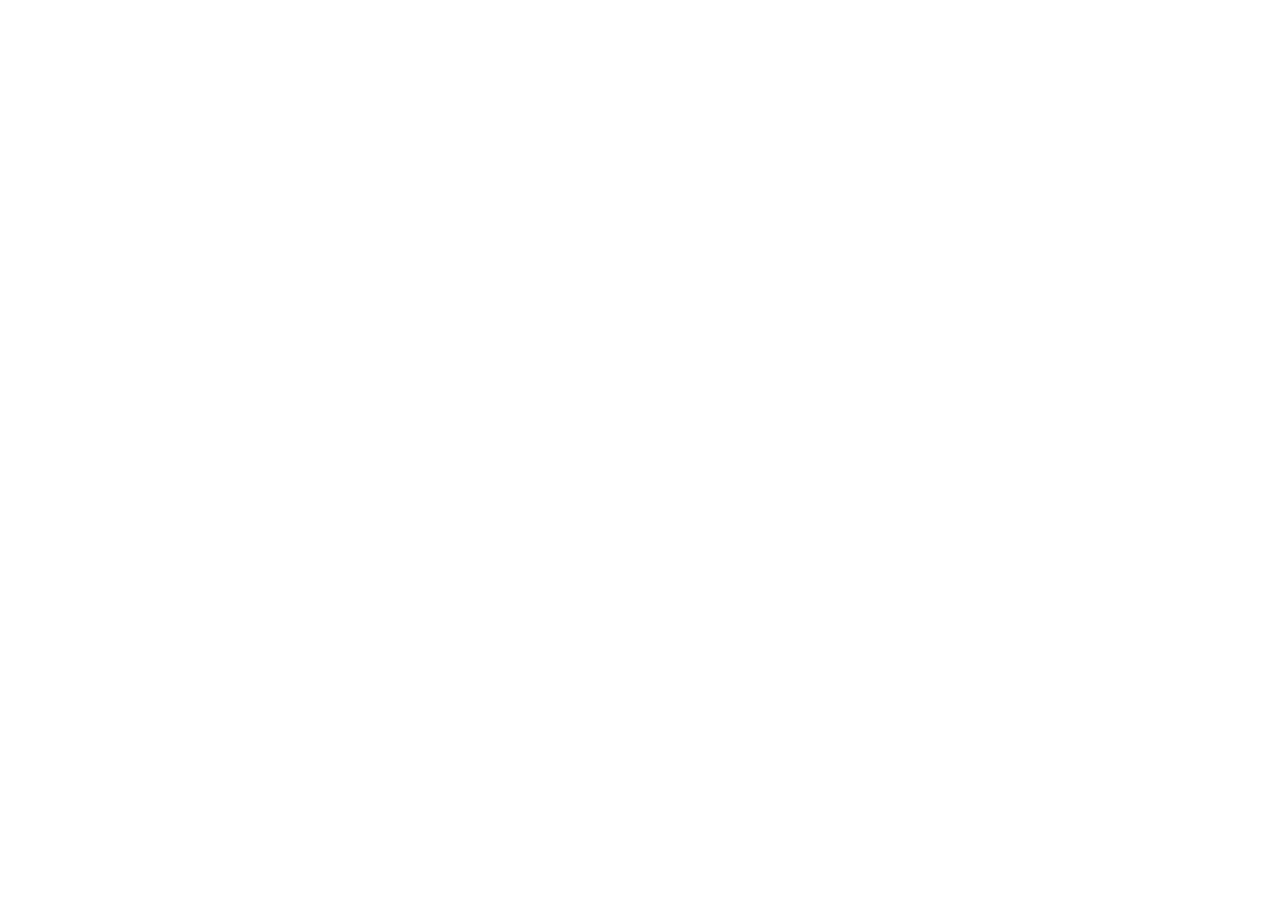
==== sabores.html @ 0c9dad6f "feat: :tada: Primer Commit se agregaron los archivos iniciales para la actividad (Html, CSS & JS)" ====
<!DOCTYPE html>
<html lang="en">
<head>
    <meta charset="UTF-8">
    <meta name="viewport" content="width=device-width, initial-scale=1.0">
    <title>Sabores de Colombia</title>
</head>
<body>
    
</body>
</html>
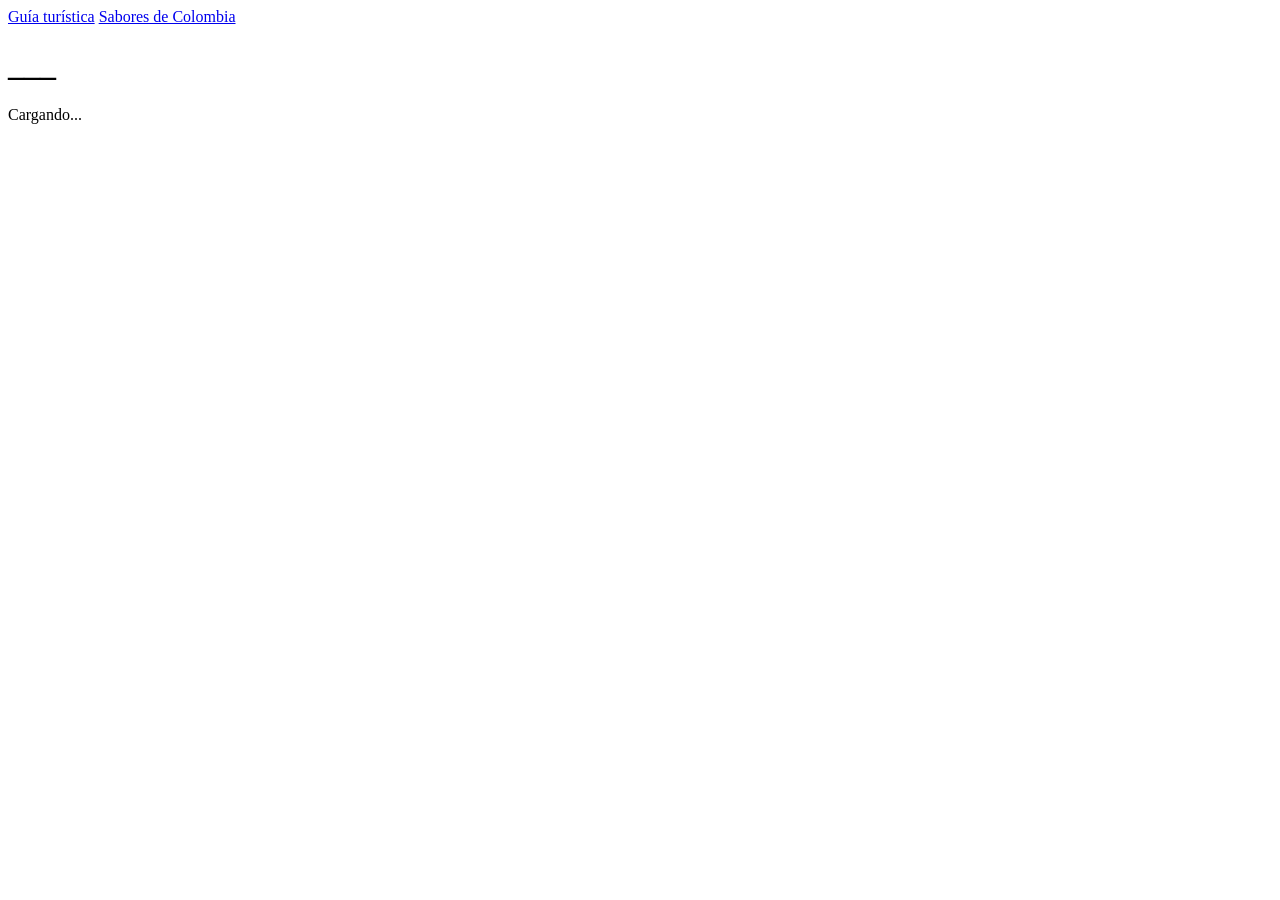
==== commit df6d65a6: "feat: :sparkles: Agregamos la estructura de los HTMLs Se agrego las estructuras de los htmls" ====
--- a/sabores.html
+++ b/sabores.html
@@ -1,11 +1,26 @@
 <!DOCTYPE html>
-<html lang="en">
+<html lang="es">
 <head>
     <meta charset="UTF-8">
     <meta name="viewport" content="width=device-width, initial-scale=1.0">
-    <title>Sabores de Colombia</title>
+    <title>Sabores tipicos de Colombia </title>
+    <link rel="stylesheet" href="style.css">
+    <script src="JS\sabores.js" defer></script>
 </head>
 <body>
+
+    <nav>
+        <a href="index.html">Guía turística</a>
+        <a href="sabores.html">Sabores de Colombia</a>
+    </nav>
+
+    <h1>___</h1>
+
+    <p id="mensaje">Cargando...</p>
+    <p id="conteo"></p>
+
+    <div id="contenedor"></div>
+
     
 </body>
 </html>
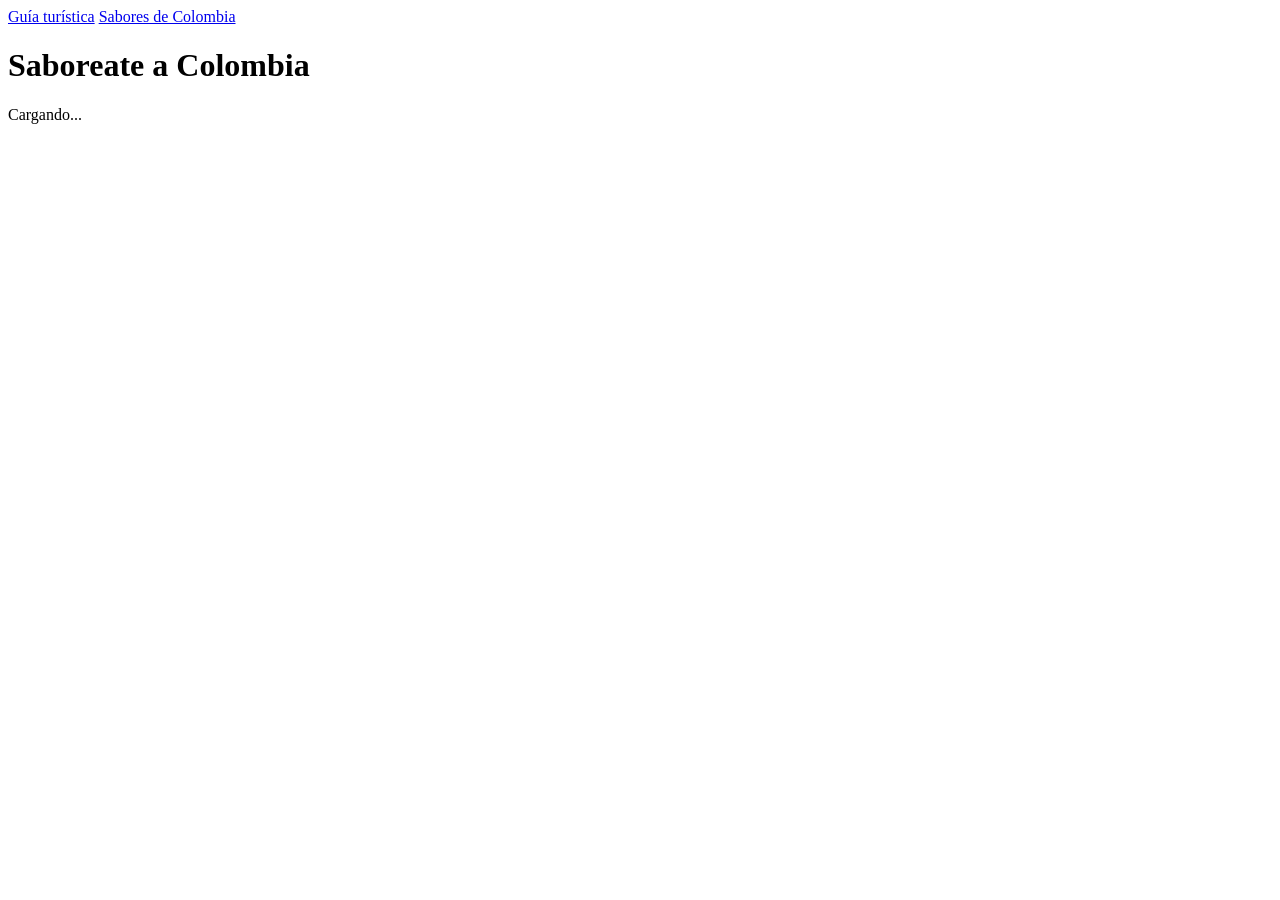
==== commit d809517e: "feat: :construction: in progress Trabajo de script en progreso, trabajando en la funcion de mostrar " ====
--- a/sabores.html
+++ b/sabores.html
@@ -14,7 +14,7 @@
         <a href="sabores.html">Sabores de Colombia</a>
     </nav>
 
-    <h1>___</h1>
+    <h1>Saboreate a Colombia</h1>
 
     <p id="mensaje">Cargando...</p>
     <p id="conteo"></p>
